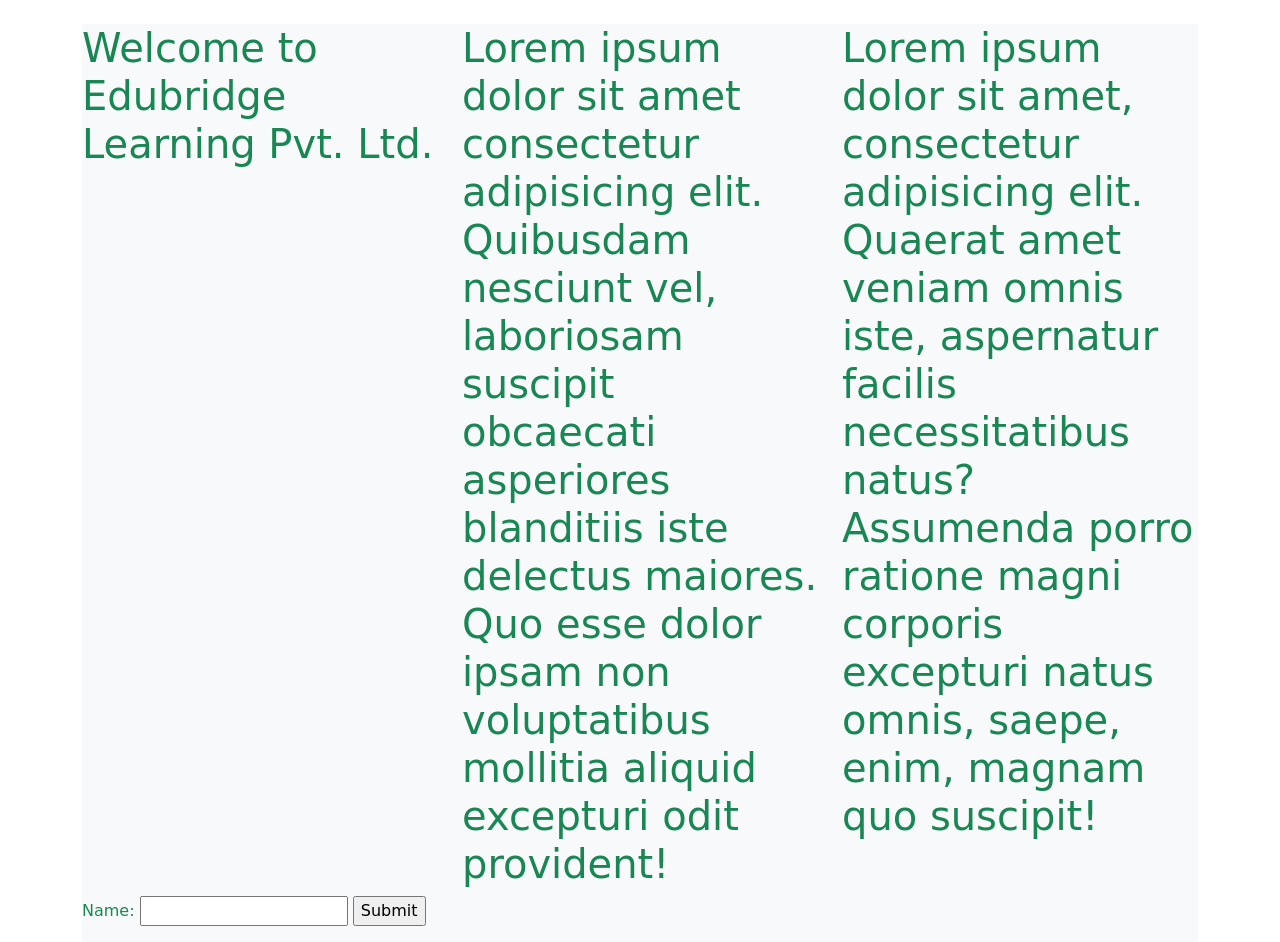
==== index.html @ 91735292 "Add files via upload" ====
<!DOCTYPE html>
<html lang="en">
<head>
    <meta charset="UTF-8">
    <meta http-equiv="X-UA-Compatible" content="IE=edge">
    <meta name="viewport" content="width=device-width, initial-scale=1.0">
    <title>Document</title>
    <link rel="stylesheet" href="master.css">
    <link href="https://cdn.jsdelivr.net/npm/bootstrap@5.1.3/dist/css/bootstrap.min.css" rel="stylesheet" integrity="sha384-1BmE4kWBq78iYhFldvKuhfTAU6auU8tT94WrHftjDbrCEXSU1oBoqyl2QvZ6jIW3" crossorigin="anonymous">
</head>
<body >
    <div class="container">
        <div class="mt-4 bg-light text-success">
            <div class="row">
                <div class="col-sm-4">
                    <h1 id="header" onclick="changeColor()">Welcome to Edubridge Learning Pvt. Ltd.</h1>    
                </div>
                <div class="col-sm-4">
                    <h1 id="header" onclick="changeColor()">Lorem ipsum dolor sit amet consectetur adipisicing elit. Quibusdam nesciunt vel, laboriosam suscipit obcaecati asperiores blanditiis iste delectus maiores. Quo esse dolor ipsam non voluptatibus mollitia aliquid excepturi odit provident!</h1>    
                </div>
                <div class="col-sm-4">
                    <h1 id="header" onclick="changeColor()">Lorem ipsum dolor sit amet, consectetur adipisicing elit. Quaerat amet veniam omnis iste, aspernatur facilis necessitatibus natus? Assumenda porro ratione magni corporis excepturi natus omnis, saepe, enim, magnam quo suscipit!</h1>    
                </div>
    
            </div>
            <div class="row">
                <form name = "myform" onsubmit="validate()" action="">
                    Name: 
                    <input type="text" name="name" id="">
                    <input type="submit" value="Submit" id="">
                    <p name="msg" id="paragraph"></p>
                </form>

            </div>
        </div>
        

    </div>
  
    <script src="main.js">
    </script>
</body>
</html>
---- master.css ----
h1{
    color:blue;
}
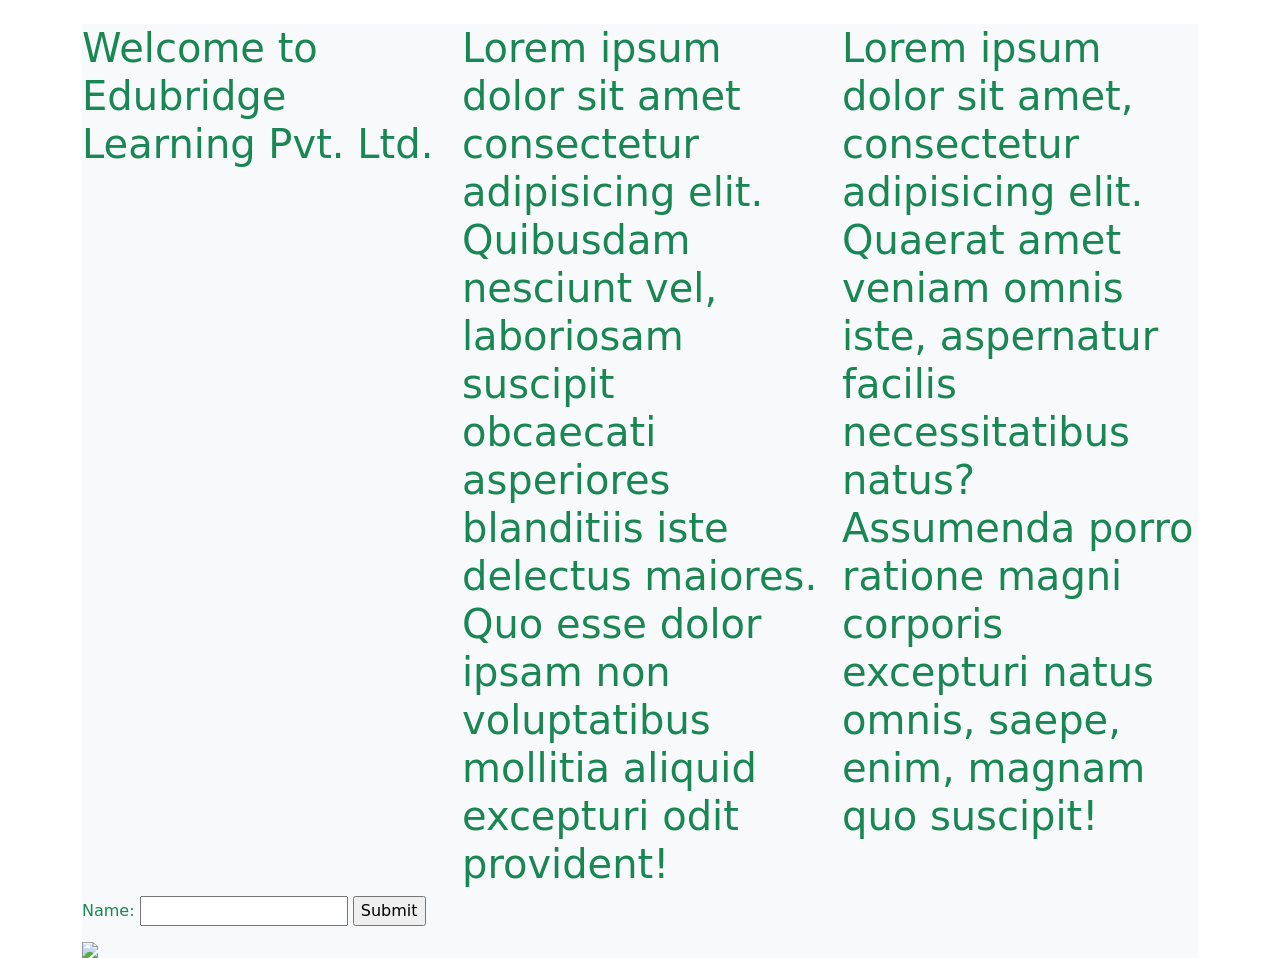
==== commit dcc7924a: "Update index.html" ====
--- a/index.html
+++ b/index.html
@@ -30,7 +30,7 @@
                     <input type="submit" value="Submit" id="">
                     <p name="msg" id="paragraph"></p>
                 </form>
-
+                <img src="background.jfif">
             </div>
         </div>
         
@@ -40,4 +40,4 @@
     <script src="main.js">
     </script>
 </body>
-</html>+</html>
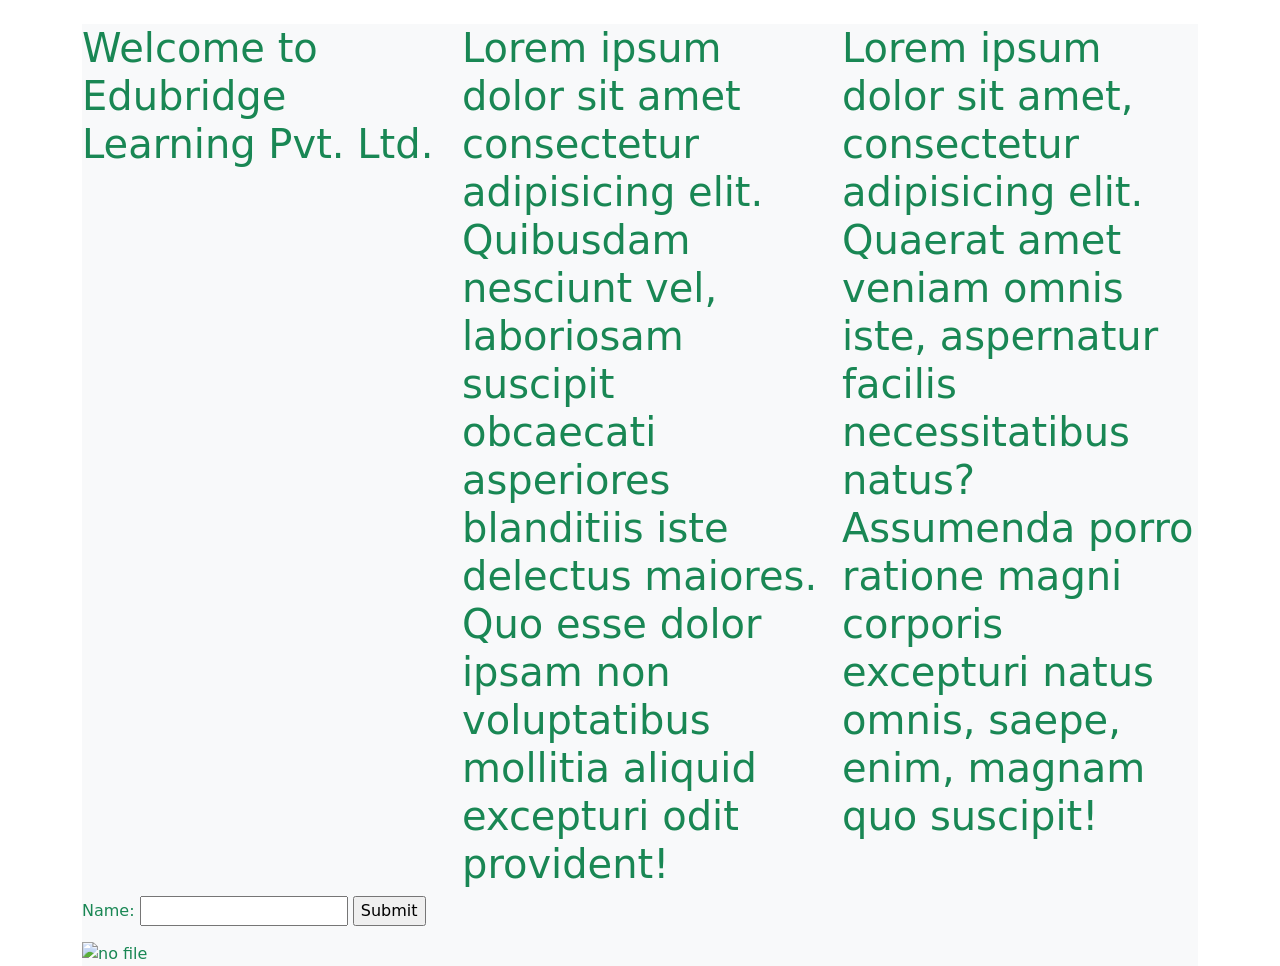
==== commit ae0ae7fe: "Update index.html" ====
--- a/index.html
+++ b/index.html
@@ -30,7 +30,7 @@
                     <input type="submit" value="Submit" id="">
                     <p name="msg" id="paragraph"></p>
                 </form>
-                <img src="background.jfif">
+                <img src="background.jfif"  alt="no file">
             </div>
         </div>
         
